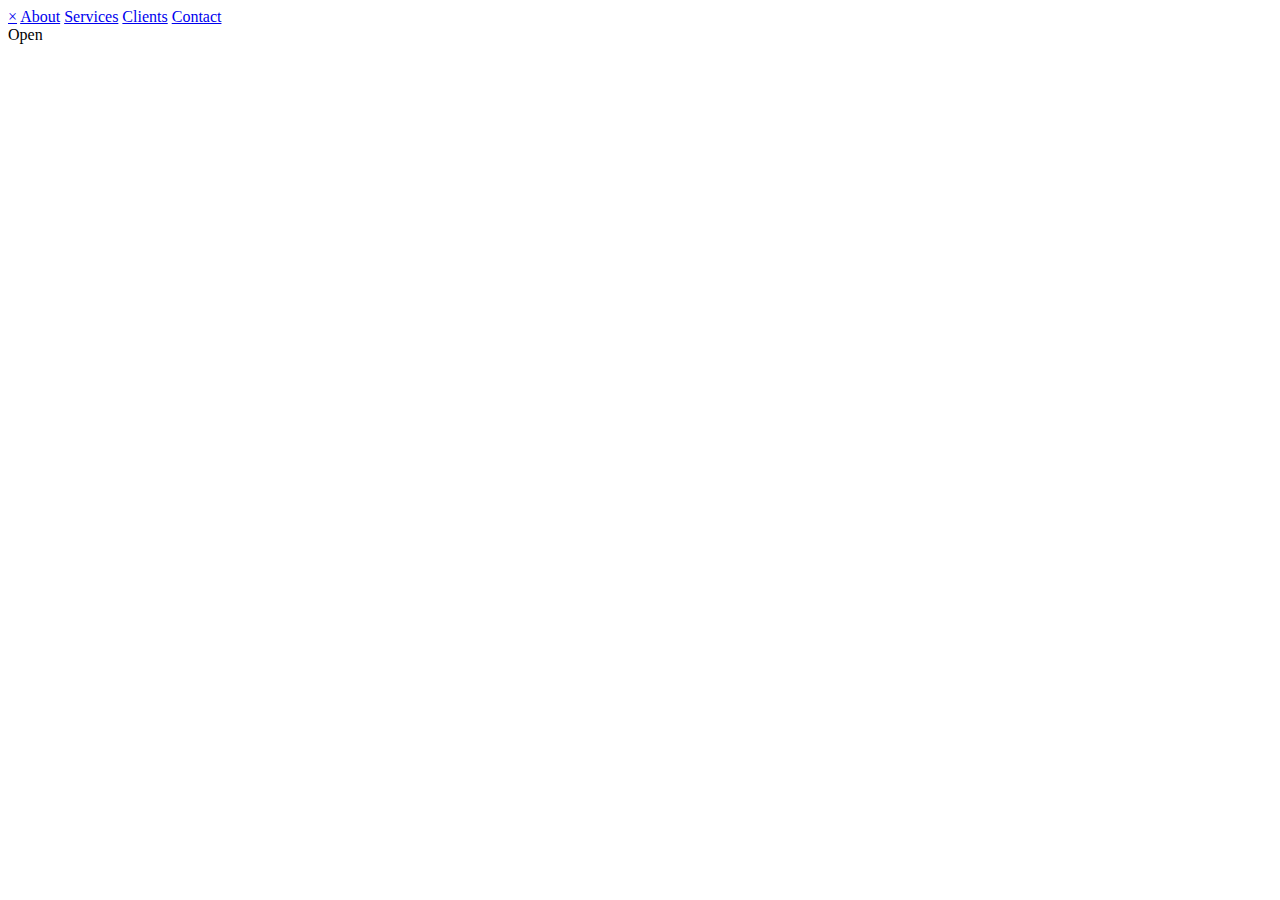
==== side-navigation/index.html @ 28b3e0b2 "added style.css sidenav" ====
<!DOCTYPE html>
<html lang="en">
<head>
    <meta charset="UTF-8">
    <meta http-equiv="X-UA-Compatible" content="IE=edge">
    <meta name="viewport" content="width=device-width, initial-scale=1.0">
    <title>Side-Nav</title>
    <link rel="stylesheet" href="">
</head>
<body>
    <div id="myside-nav" class="sidenav">
        <a href="javascript:void(0)" class="close-btn" onclick="closeNav()">&times;</a>
        <a href="#">About</a>
        <a href="#">Services</a>
        <a href="#">Clients</a>
        <a href="#">Contact</a>
    </div>

    <span onclick="openNav()">Open</span>

</body>
</html>
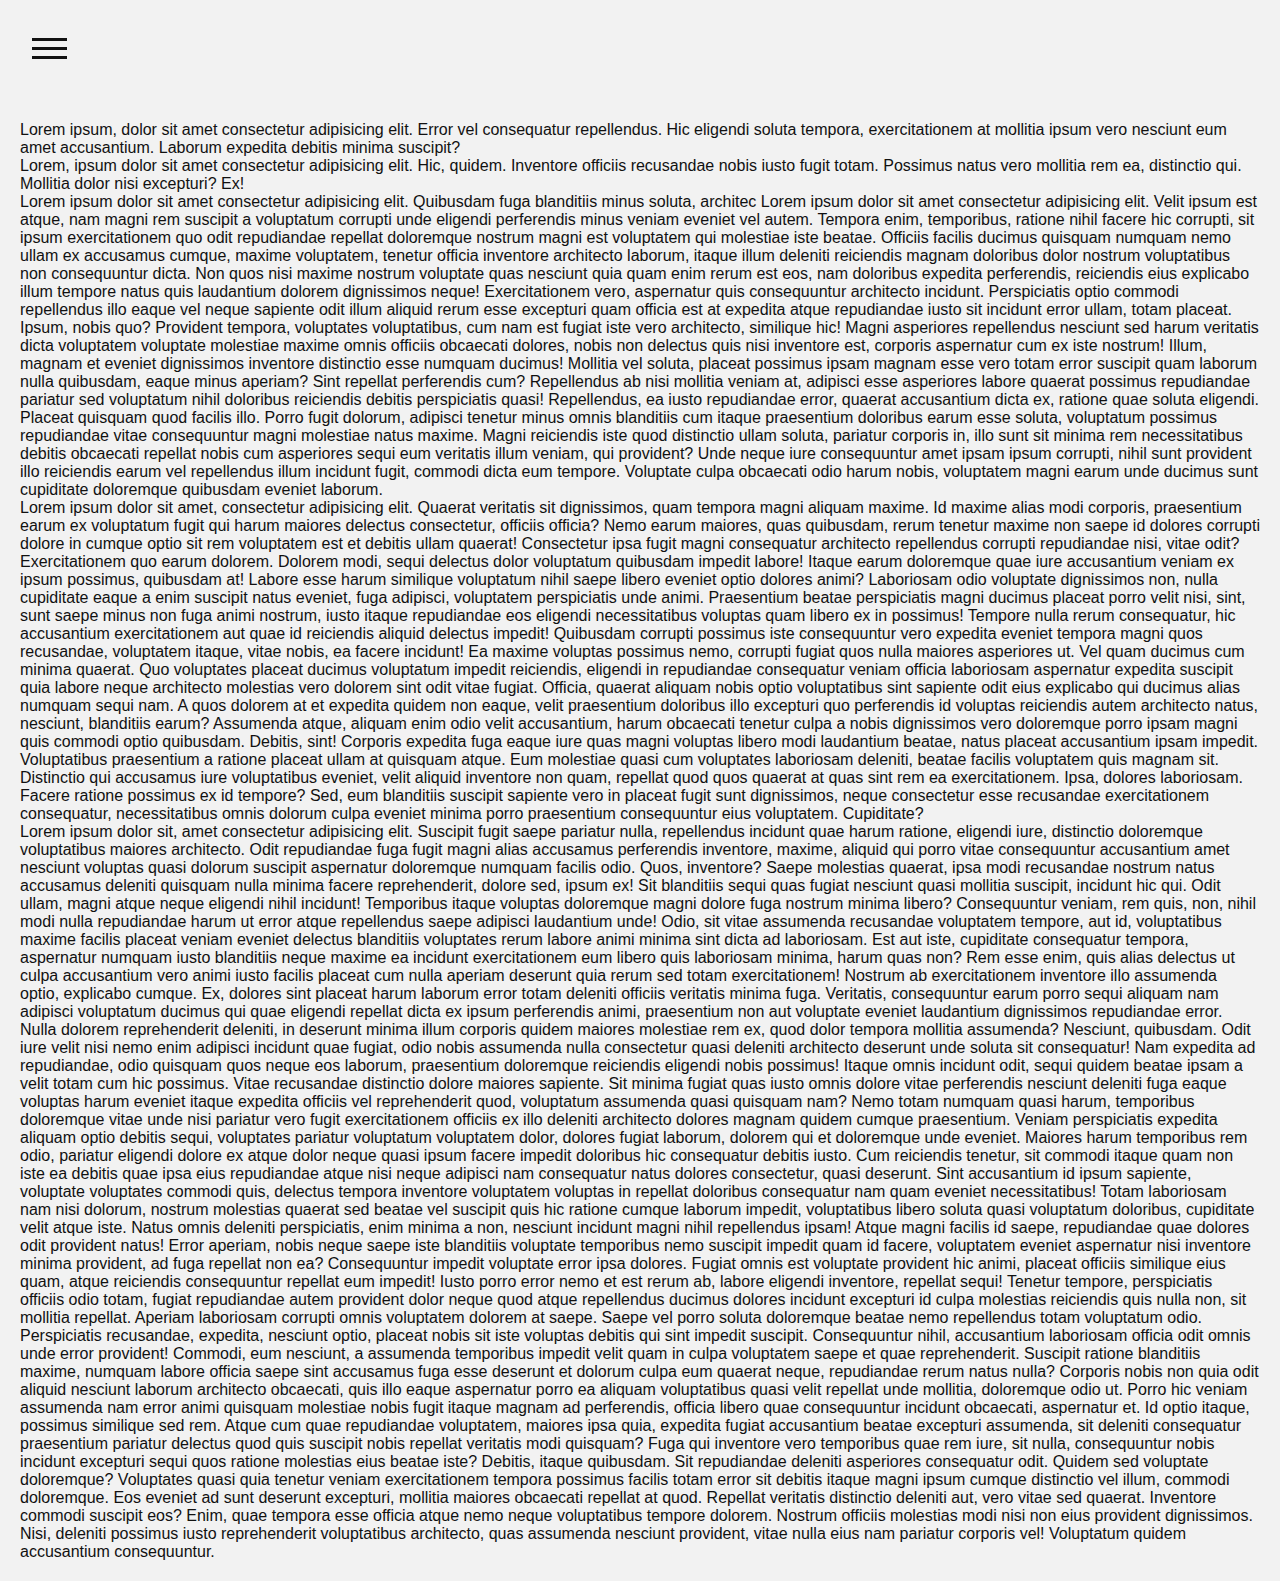
==== commit 31344ef5: "added openham" ====
--- a/side-navigation/index.html
+++ b/side-navigation/index.html
@@ -5,18 +5,32 @@
     <meta http-equiv="X-UA-Compatible" content="IE=edge">
     <meta name="viewport" content="width=device-width, initial-scale=1.0">
     <title>Side-Nav</title>
-    <link rel="stylesheet" href="">
+    <link rel="stylesheet" href="style.css">
 </head>
 <body>
-    <div id="myside-nav" class="sidenav">
-        <a href="javascript:void(0)" class="close-btn" onclick="closeNav()">&times;</a>
+    <div id="mySidenav" class="sidenav">
+        <a href="javascript:void(0)" class="closebtn" onclick="closeNav()">&times;</a>
         <a href="#">About</a>
         <a href="#">Services</a>
         <a href="#">Clients</a>
         <a href="#">Contact</a>
     </div>
 
-    <span onclick="openNav()">Open</span>
+    <div class="openham" onclick="openNav()">
+        <div class="bar1"></div>
+        <div class="bar2"></div>
+        <div class="bar3"></div>
+    </div>
+    <!-- <span onclick="openNav()">Open</span> -->
 
+    <div id="main">
+        <p>Lorem ipsum, dolor sit amet consectetur adipisicing elit. Error vel consequatur repellendus. Hic eligendi soluta tempora, exercitationem at mollitia ipsum vero nesciunt eum amet accusantium. Laborum expedita debitis minima suscipit?</p>
+        <p>Lorem, ipsum dolor sit amet consectetur adipisicing elit. Hic, quidem. Inventore officiis recusandae nobis iusto fugit totam. Possimus natus vero mollitia rem ea, distinctio qui. Mollitia dolor nisi excepturi? Ex!</p>
+        <p>Lorem ipsum dolor sit amet consectetur adipisicing elit. Quibusdam fuga blanditiis minus soluta, architec Lorem ipsum dolor sit amet consectetur adipisicing elit. Velit ipsum est atque, nam magni rem suscipit a voluptatum corrupti unde eligendi perferendis minus veniam eveniet vel autem. Tempora enim, temporibus, ratione nihil facere hic corrupti, sit ipsum exercitationem quo odit repudiandae repellat doloremque nostrum magni est voluptatem qui molestiae iste beatae. Officiis facilis ducimus quisquam numquam nemo ullam ex accusamus cumque, maxime voluptatem, tenetur officia inventore architecto laborum, itaque illum deleniti reiciendis magnam doloribus dolor nostrum voluptatibus non consequuntur dicta. Non quos nisi maxime nostrum voluptate quas nesciunt quia quam enim rerum est eos, nam doloribus expedita perferendis, reiciendis eius explicabo illum tempore natus quis laudantium dolorem dignissimos neque! Exercitationem vero, aspernatur quis consequuntur architecto incidunt. Perspiciatis optio commodi repellendus illo eaque vel neque sapiente odit illum aliquid rerum esse excepturi quam officia est at expedita atque repudiandae iusto sit incidunt error ullam, totam placeat. Ipsum, nobis quo? Provident tempora, voluptates voluptatibus, cum nam est fugiat iste vero architecto, similique hic! Magni asperiores repellendus nesciunt sed harum veritatis dicta voluptatem voluptate molestiae maxime omnis officiis obcaecati dolores, nobis non delectus quis nisi inventore est, corporis aspernatur cum ex iste nostrum! Illum, magnam et eveniet dignissimos inventore distinctio esse numquam ducimus! Mollitia vel soluta, placeat possimus ipsam magnam esse vero totam error suscipit quam laborum nulla quibusdam, eaque minus aperiam? Sint repellat perferendis cum? Repellendus ab nisi mollitia veniam at, adipisci esse asperiores labore quaerat possimus repudiandae pariatur sed voluptatum nihil doloribus reiciendis debitis perspiciatis quasi! Repellendus, ea iusto repudiandae error, quaerat accusantium dicta ex, ratione quae soluta eligendi. Placeat quisquam quod facilis illo. Porro fugit dolorum, adipisci tenetur minus omnis blanditiis cum itaque praesentium doloribus earum esse soluta, voluptatum possimus repudiandae vitae consequuntur magni molestiae natus maxime. Magni reiciendis iste quod distinctio ullam soluta, pariatur corporis in, illo sunt sit minima rem necessitatibus debitis obcaecati repellat nobis cum asperiores sequi eum veritatis illum veniam, qui provident? Unde neque iure consequuntur amet ipsam ipsum corrupti, nihil sunt provident illo reiciendis earum vel repellendus illum incidunt fugit, commodi dicta eum tempore. Voluptate culpa obcaecati odio harum nobis, voluptatem magni earum unde ducimus sunt cupiditate doloremque quibusdam eveniet laborum.</p>
+        <p>Lorem ipsum dolor sit amet, consectetur adipisicing elit. Quaerat veritatis sit dignissimos, quam tempora magni aliquam maxime. Id maxime alias modi corporis, praesentium earum ex voluptatum fugit qui harum maiores delectus consectetur, officiis officia? Nemo earum maiores, quas quibusdam, rerum tenetur maxime non saepe id dolores corrupti dolore in cumque optio sit rem voluptatem est et debitis ullam quaerat! Consectetur ipsa fugit magni consequatur architecto repellendus corrupti repudiandae nisi, vitae odit? Exercitationem quo earum dolorem. Dolorem modi, sequi delectus dolor voluptatum quibusdam impedit labore! Itaque earum doloremque quae iure accusantium veniam ex ipsum possimus, quibusdam at! Labore esse harum similique voluptatum nihil saepe libero eveniet optio dolores animi? Laboriosam odio voluptate dignissimos non, nulla cupiditate eaque a enim suscipit natus eveniet, fuga adipisci, voluptatem perspiciatis unde animi. Praesentium beatae perspiciatis magni ducimus placeat porro velit nisi, sint, sunt saepe minus non fuga animi nostrum, iusto itaque repudiandae eos eligendi necessitatibus voluptas quam libero ex in possimus! Tempore nulla rerum consequatur, hic accusantium exercitationem aut quae id reiciendis aliquid delectus impedit! Quibusdam corrupti possimus iste consequuntur vero expedita eveniet tempora magni quos recusandae, voluptatem itaque, vitae nobis, ea facere incidunt! Ea maxime voluptas possimus nemo, corrupti fugiat quos nulla maiores asperiores ut. Vel quam ducimus cum minima quaerat. Quo voluptates placeat ducimus voluptatum impedit reiciendis, eligendi in repudiandae consequatur veniam officia laboriosam aspernatur expedita suscipit quia labore neque architecto molestias vero dolorem sint odit vitae fugiat. Officia, quaerat aliquam nobis optio voluptatibus sint sapiente odit eius explicabo qui ducimus alias numquam sequi nam. A quos dolorem at et expedita quidem non eaque, velit praesentium doloribus illo excepturi quo perferendis id voluptas reiciendis autem architecto natus, nesciunt, blanditiis earum? Assumenda atque, aliquam enim odio velit accusantium, harum obcaecati tenetur culpa a nobis dignissimos vero doloremque porro ipsam magni quis commodi optio quibusdam. Debitis, sint! Corporis expedita fuga eaque iure quas magni voluptas libero modi laudantium beatae, natus placeat accusantium ipsam impedit. Voluptatibus praesentium a ratione placeat ullam at quisquam atque. Eum molestiae quasi cum voluptates laboriosam deleniti, beatae facilis voluptatem quis magnam sit. Distinctio qui accusamus iure voluptatibus eveniet, velit aliquid inventore non quam, repellat quod quos quaerat at quas sint rem ea exercitationem. Ipsa, dolores laboriosam. Facere ratione possimus ex id tempore? Sed, eum blanditiis suscipit sapiente vero in placeat fugit sunt dignissimos, neque consectetur esse recusandae exercitationem consequatur, necessitatibus omnis dolorum culpa eveniet minima porro praesentium consequuntur eius voluptatem. Cupiditate?</p>
+        <p>Lorem ipsum dolor sit, amet consectetur adipisicing elit. Suscipit fugit saepe pariatur nulla, repellendus incidunt quae harum ratione, eligendi iure, distinctio doloremque voluptatibus maiores architecto. Odit repudiandae fuga fugit magni alias accusamus perferendis inventore, maxime, aliquid qui porro vitae consequuntur accusantium amet nesciunt voluptas quasi dolorum suscipit aspernatur doloremque numquam facilis odio. Quos, inventore? Saepe molestias quaerat, ipsa modi recusandae nostrum natus accusamus deleniti quisquam nulla minima facere reprehenderit, dolore sed, ipsum ex! Sit blanditiis sequi quas fugiat nesciunt quasi mollitia suscipit, incidunt hic qui. Odit ullam, magni atque neque eligendi nihil incidunt! Temporibus itaque voluptas doloremque magni dolore fuga nostrum minima libero? Consequuntur veniam, rem quis, non, nihil modi nulla repudiandae harum ut error atque repellendus saepe adipisci laudantium unde! Odio, sit vitae assumenda recusandae voluptatem tempore, aut id, voluptatibus maxime facilis placeat veniam eveniet delectus blanditiis voluptates rerum labore animi minima sint dicta ad laboriosam. Est aut iste, cupiditate consequatur tempora, aspernatur numquam iusto blanditiis neque maxime ea incidunt exercitationem eum libero quis laboriosam minima, harum quas non? Rem esse enim, quis alias delectus ut culpa accusantium vero animi iusto facilis placeat cum nulla aperiam deserunt quia rerum sed totam exercitationem! Nostrum ab exercitationem inventore illo assumenda optio, explicabo cumque. Ex, dolores sint placeat harum laborum error totam deleniti officiis veritatis minima fuga. Veritatis, consequuntur earum porro sequi aliquam nam adipisci voluptatum ducimus qui quae eligendi repellat dicta ex ipsum perferendis animi, praesentium non aut voluptate eveniet laudantium dignissimos repudiandae error. Nulla dolorem reprehenderit deleniti, in deserunt minima illum corporis quidem maiores molestiae rem ex, quod dolor tempora mollitia assumenda? Nesciunt, quibusdam. Odit iure velit nisi nemo enim adipisci incidunt quae fugiat, odio nobis assumenda nulla consectetur quasi deleniti architecto deserunt unde soluta sit consequatur! Nam expedita ad repudiandae, odio quisquam quos neque eos laborum, praesentium doloremque reiciendis eligendi nobis possimus! Itaque omnis incidunt odit, sequi quidem beatae ipsam a velit totam cum hic possimus. Vitae recusandae distinctio dolore maiores sapiente. Sit minima fugiat quas iusto omnis dolore vitae perferendis nesciunt deleniti fuga eaque voluptas harum eveniet itaque expedita officiis vel reprehenderit quod, voluptatum assumenda quasi quisquam nam? Nemo totam numquam quasi harum, temporibus doloremque vitae unde nisi pariatur vero fugit exercitationem officiis ex illo deleniti architecto dolores magnam quidem cumque praesentium. Veniam perspiciatis expedita aliquam optio debitis sequi, voluptates pariatur voluptatum voluptatem dolor, dolores fugiat laborum, dolorem qui et doloremque unde eveniet. Maiores harum temporibus rem odio, pariatur eligendi dolore ex atque dolor neque quasi ipsum facere impedit doloribus hic consequatur debitis iusto. Cum reiciendis tenetur, sit commodi itaque quam non iste ea debitis quae ipsa eius repudiandae atque nisi neque adipisci nam consequatur natus dolores consectetur, quasi deserunt. Sint accusantium id ipsum sapiente, voluptate voluptates commodi quis, delectus tempora inventore voluptatem voluptas in repellat doloribus consequatur nam quam eveniet necessitatibus! Totam laboriosam nam nisi dolorum, nostrum molestias quaerat sed beatae vel suscipit quis hic ratione cumque laborum impedit, voluptatibus libero soluta quasi voluptatum doloribus, cupiditate velit atque iste. Natus omnis deleniti perspiciatis, enim minima a non, nesciunt incidunt magni nihil repellendus ipsam! Atque magni facilis id saepe, repudiandae quae dolores odit provident natus! Error aperiam, nobis neque saepe iste blanditiis voluptate temporibus nemo suscipit impedit quam id facere, voluptatem eveniet aspernatur nisi inventore minima provident, ad fuga repellat non ea? Consequuntur impedit voluptate error ipsa dolores. Fugiat omnis est voluptate provident hic animi, placeat officiis similique eius quam, atque reiciendis consequuntur repellat eum impedit! Iusto porro error nemo et est rerum ab, labore eligendi inventore, repellat sequi! Tenetur tempore, perspiciatis officiis odio totam, fugiat repudiandae autem provident dolor neque quod atque repellendus ducimus dolores incidunt excepturi id culpa molestias reiciendis quis nulla non, sit mollitia repellat. Aperiam laboriosam corrupti omnis voluptatem dolorem at saepe. Saepe vel porro soluta doloremque beatae nemo repellendus totam voluptatum odio. Perspiciatis recusandae, expedita, nesciunt optio, placeat nobis sit iste voluptas debitis qui sint impedit suscipit. Consequuntur nihil, accusantium laboriosam officia odit omnis unde error provident! Commodi, eum nesciunt, a assumenda temporibus impedit velit quam in culpa voluptatem saepe et quae reprehenderit. Suscipit ratione blanditiis maxime, numquam labore officia saepe sint accusamus fuga esse deserunt et dolorum culpa eum quaerat neque, repudiandae rerum natus nulla? Corporis nobis non quia odit aliquid nesciunt laborum architecto obcaecati, quis illo eaque aspernatur porro ea aliquam voluptatibus quasi velit repellat unde mollitia, doloremque odio ut. Porro hic veniam assumenda nam error animi quisquam molestiae nobis fugit itaque magnam ad perferendis, officia libero quae consequuntur incidunt obcaecati, aspernatur et. Id optio itaque, possimus similique sed rem. Atque cum quae repudiandae voluptatem, maiores ipsa quia, expedita fugiat accusantium beatae excepturi assumenda, sit deleniti consequatur praesentium pariatur delectus quod quis suscipit nobis repellat veritatis modi quisquam? Fuga qui inventore vero temporibus quae rem iure, sit nulla, consequuntur nobis incidunt excepturi sequi quos ratione molestias eius beatae iste? Debitis, itaque quibusdam. Sit repudiandae deleniti asperiores consequatur odit. Quidem sed voluptate doloremque? Voluptates quasi quia tenetur veniam exercitationem tempora possimus facilis totam error sit debitis itaque magni ipsum cumque distinctio vel illum, commodi doloremque. Eos eveniet ad sunt deserunt excepturi, mollitia maiores obcaecati repellat at quod. Repellat veritatis distinctio deleniti aut, vero vitae sed quaerat. Inventore commodi suscipit eos? Enim, quae tempora esse officia atque nemo neque voluptatibus tempore dolorem. Nostrum officiis molestias modi nisi non eius provident dignissimos. Nisi, deleniti possimus iusto reprehenderit voluptatibus architecto, quas assumenda nesciunt provident, vitae nulla eius nam pariatur corporis vel! Voluptatum quidem accusantium consequuntur.
+        </p>
+    </div>
+    <script src="main.js"></script>
 </body>
 </html>--- a/side-navigation/style.css
+++ b/side-navigation/style.css
@@ -0,0 +1,70 @@
+* {
+  margin: 0;
+  padding: 0;
+}
+
+body {
+  font-family: sans-serif;
+  background: #f2f2f2;
+}
+
+/* side navigation menu */
+.sidenav {
+  height: 100%;
+  width: 0;
+  position: fixed;
+  z-index: 1;
+  top: 0;
+  left: 0;
+  background-color: #121212;
+  overflow-x: hidden;
+  transition: 0.5s;
+  padding-top: 60px;
+  display: flex;
+  flex-direction: column;
+}
+
+/* links inside sidenav */
+.sidenav a {
+  padding: 32px 8px 8px 32px;
+  text-decoration: none;
+  font-size: 25px;
+  color: #fff;
+  transition: 0.3s;
+}
+
+.sidenav a:hover {
+  color: #84f27e;
+}
+
+.sidenav .closebtn {
+  position: absolute;
+  top: 0;
+  right: 25px;
+  font-size: 36px;
+  margin-left: 50px;
+}
+
+.openham {
+  display: inline-block;
+  cursor: pointer;
+  /* width: 100%; */
+  margin: 32px;
+}
+
+.bar1,
+.bar2,
+.bar3 {
+  width: 35px;
+  height: 3px;
+  background-color: #121212;
+  margin: 6px 0;
+  transition: 0.4s;
+}
+
+#main {
+  padding: 20px;
+  /* background-color: rgb(82, 81, 81); */
+  color: #111;
+  transition: margin-left 0.5s;
+}
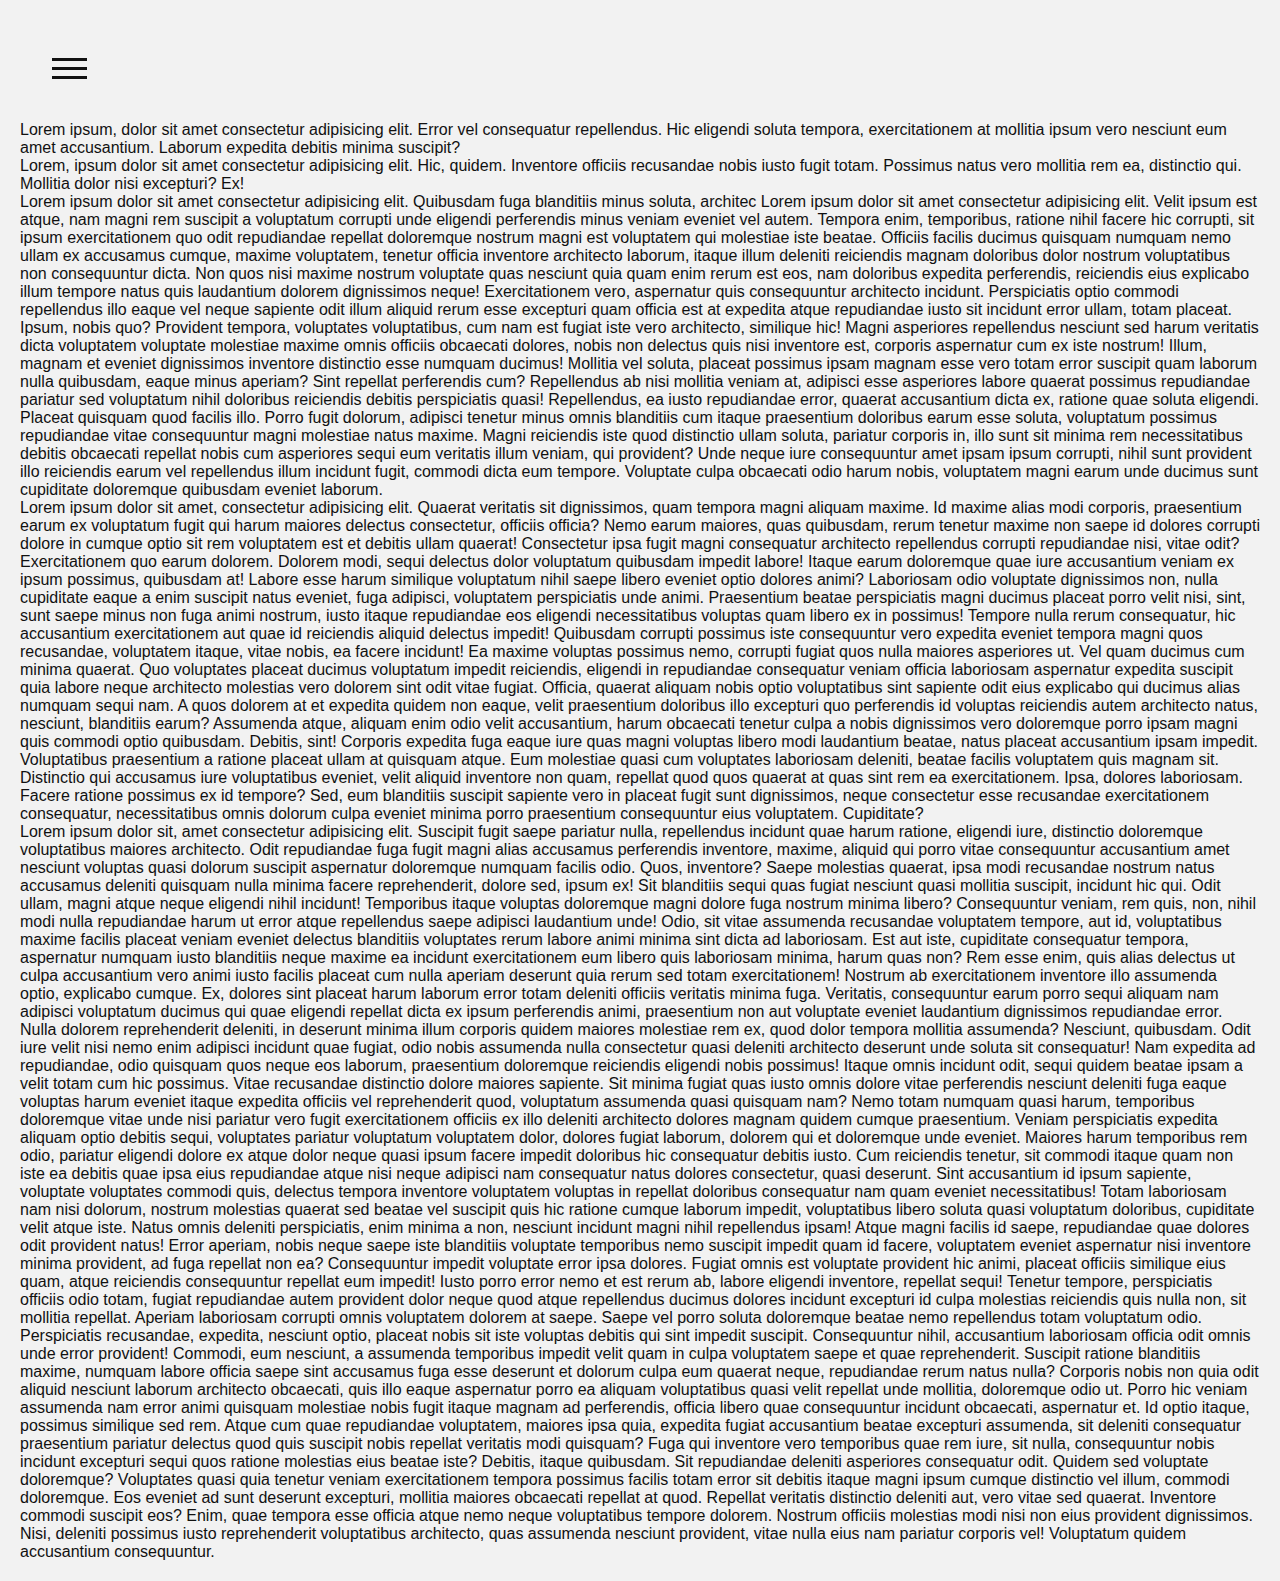
==== commit 02030b31: "done sidenva" ====
--- a/side-navigation/index.html
+++ b/side-navigation/index.html
@@ -16,14 +16,15 @@
         <a href="#">Contact</a>
     </div>
 
-    <div class="openham" onclick="openNav()">
-        <div class="bar1"></div>
-        <div class="bar2"></div>
-        <div class="bar3"></div>
-    </div>
+    
     <!-- <span onclick="openNav()">Open</span> -->
 
     <div id="main">
+        <div class="openham" id="openHam" onclick="openNav()">
+            <div class="bar1"></div>
+            <div class="bar2"></div>
+            <div class="bar3"></div>
+        </div>
         <p>Lorem ipsum, dolor sit amet consectetur adipisicing elit. Error vel consequatur repellendus. Hic eligendi soluta tempora, exercitationem at mollitia ipsum vero nesciunt eum amet accusantium. Laborum expedita debitis minima suscipit?</p>
         <p>Lorem, ipsum dolor sit amet consectetur adipisicing elit. Hic, quidem. Inventore officiis recusandae nobis iusto fugit totam. Possimus natus vero mollitia rem ea, distinctio qui. Mollitia dolor nisi excepturi? Ex!</p>
         <p>Lorem ipsum dolor sit amet consectetur adipisicing elit. Quibusdam fuga blanditiis minus soluta, architec Lorem ipsum dolor sit amet consectetur adipisicing elit. Velit ipsum est atque, nam magni rem suscipit a voluptatum corrupti unde eligendi perferendis minus veniam eveniet vel autem. Tempora enim, temporibus, ratione nihil facere hic corrupti, sit ipsum exercitationem quo odit repudiandae repellat doloremque nostrum magni est voluptatem qui molestiae iste beatae. Officiis facilis ducimus quisquam numquam nemo ullam ex accusamus cumque, maxime voluptatem, tenetur officia inventore architecto laborum, itaque illum deleniti reiciendis magnam doloribus dolor nostrum voluptatibus non consequuntur dicta. Non quos nisi maxime nostrum voluptate quas nesciunt quia quam enim rerum est eos, nam doloribus expedita perferendis, reiciendis eius explicabo illum tempore natus quis laudantium dolorem dignissimos neque! Exercitationem vero, aspernatur quis consequuntur architecto incidunt. Perspiciatis optio commodi repellendus illo eaque vel neque sapiente odit illum aliquid rerum esse excepturi quam officia est at expedita atque repudiandae iusto sit incidunt error ullam, totam placeat. Ipsum, nobis quo? Provident tempora, voluptates voluptatibus, cum nam est fugiat iste vero architecto, similique hic! Magni asperiores repellendus nesciunt sed harum veritatis dicta voluptatem voluptate molestiae maxime omnis officiis obcaecati dolores, nobis non delectus quis nisi inventore est, corporis aspernatur cum ex iste nostrum! Illum, magnam et eveniet dignissimos inventore distinctio esse numquam ducimus! Mollitia vel soluta, placeat possimus ipsam magnam esse vero totam error suscipit quam laborum nulla quibusdam, eaque minus aperiam? Sint repellat perferendis cum? Repellendus ab nisi mollitia veniam at, adipisci esse asperiores labore quaerat possimus repudiandae pariatur sed voluptatum nihil doloribus reiciendis debitis perspiciatis quasi! Repellendus, ea iusto repudiandae error, quaerat accusantium dicta ex, ratione quae soluta eligendi. Placeat quisquam quod facilis illo. Porro fugit dolorum, adipisci tenetur minus omnis blanditiis cum itaque praesentium doloribus earum esse soluta, voluptatum possimus repudiandae vitae consequuntur magni molestiae natus maxime. Magni reiciendis iste quod distinctio ullam soluta, pariatur corporis in, illo sunt sit minima rem necessitatibus debitis obcaecati repellat nobis cum asperiores sequi eum veritatis illum veniam, qui provident? Unde neque iure consequuntur amet ipsam ipsum corrupti, nihil sunt provident illo reiciendis earum vel repellendus illum incidunt fugit, commodi dicta eum tempore. Voluptate culpa obcaecati odio harum nobis, voluptatem magni earum unde ducimus sunt cupiditate doloremque quibusdam eveniet laborum.</p>
--- a/side-navigation/style.css
+++ b/side-navigation/style.css
@@ -50,6 +50,7 @@
   cursor: pointer;
   /* width: 100%; */
   margin: 32px;
+  transition: opacity 0.3s;
 }
 
 .bar1,
